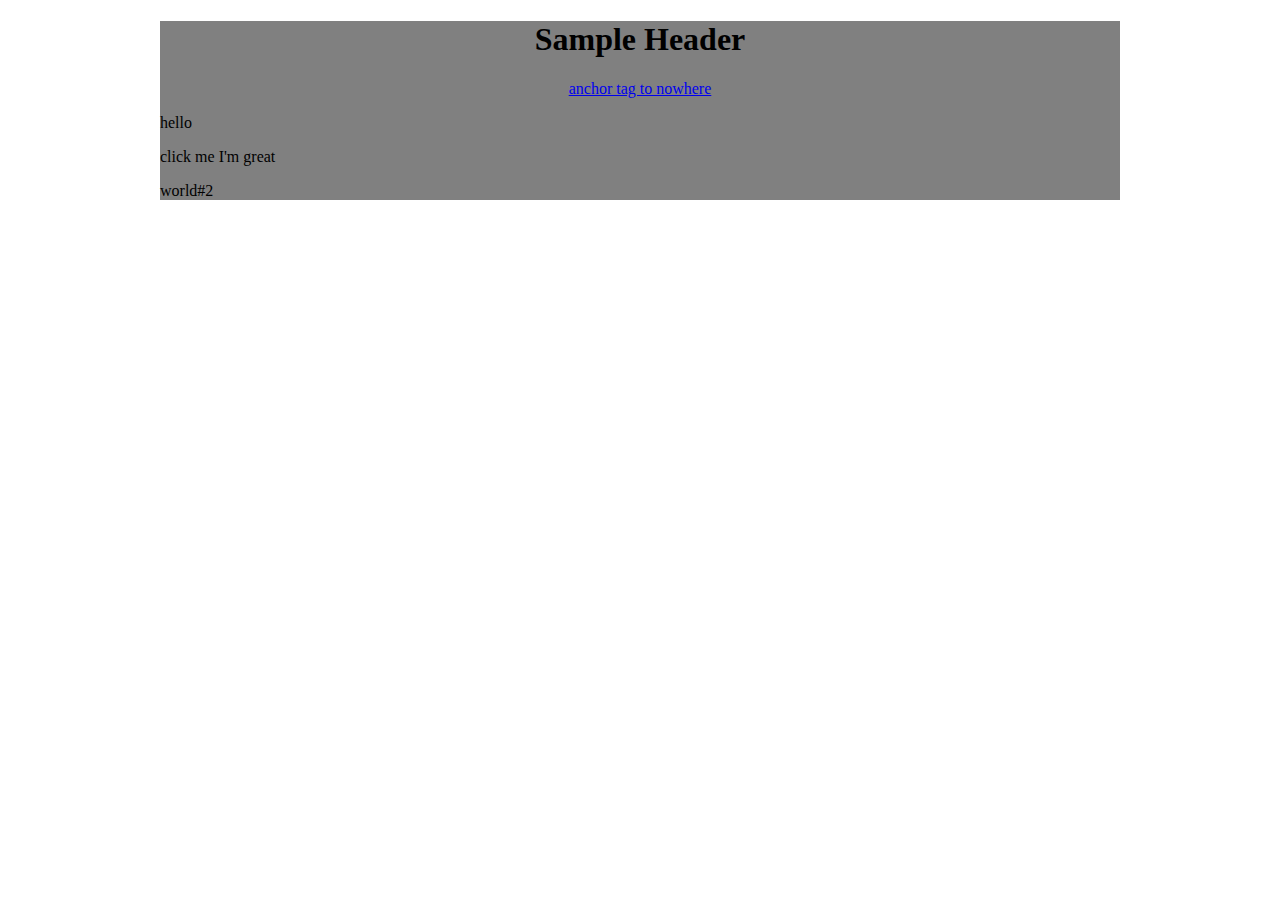
==== lab_3_bad_css.html @ 9b9001f9 "Update lab_3_bad_css.html" ====
<!DOCTYPE html>
<html>

<head>
  <title>INST377</title>
  <link rel="stylesheet" type = "text/css" href="lab_3_bad_css.css">
  <style type= "text/css">
    .wrapper{width:960px; margin: auto; background-color: grey;}
    body {margin:0; padding: 0}
  </style>
 
<body>
  <div class="wrapper">
    <div class="head" id="start">
      <center>
      <h1>Sample Header</h1>
      <a href="null" > anchor tag to nowhere </a>
      </center>
    </div>
    <div class="second_container">
      <div class="interior">
      <p>hello</p>
    </div>
    </div>
    <div class="container">
      <div class="column">
      <div>
        <p> click me I'm great</p> 
      </div>
      <div>
        <div class="column">
      </div>
        
      <div class="second textbox">
        <p>world#2</p>
      </div>
    </div>
  </div>
</body>

</html>
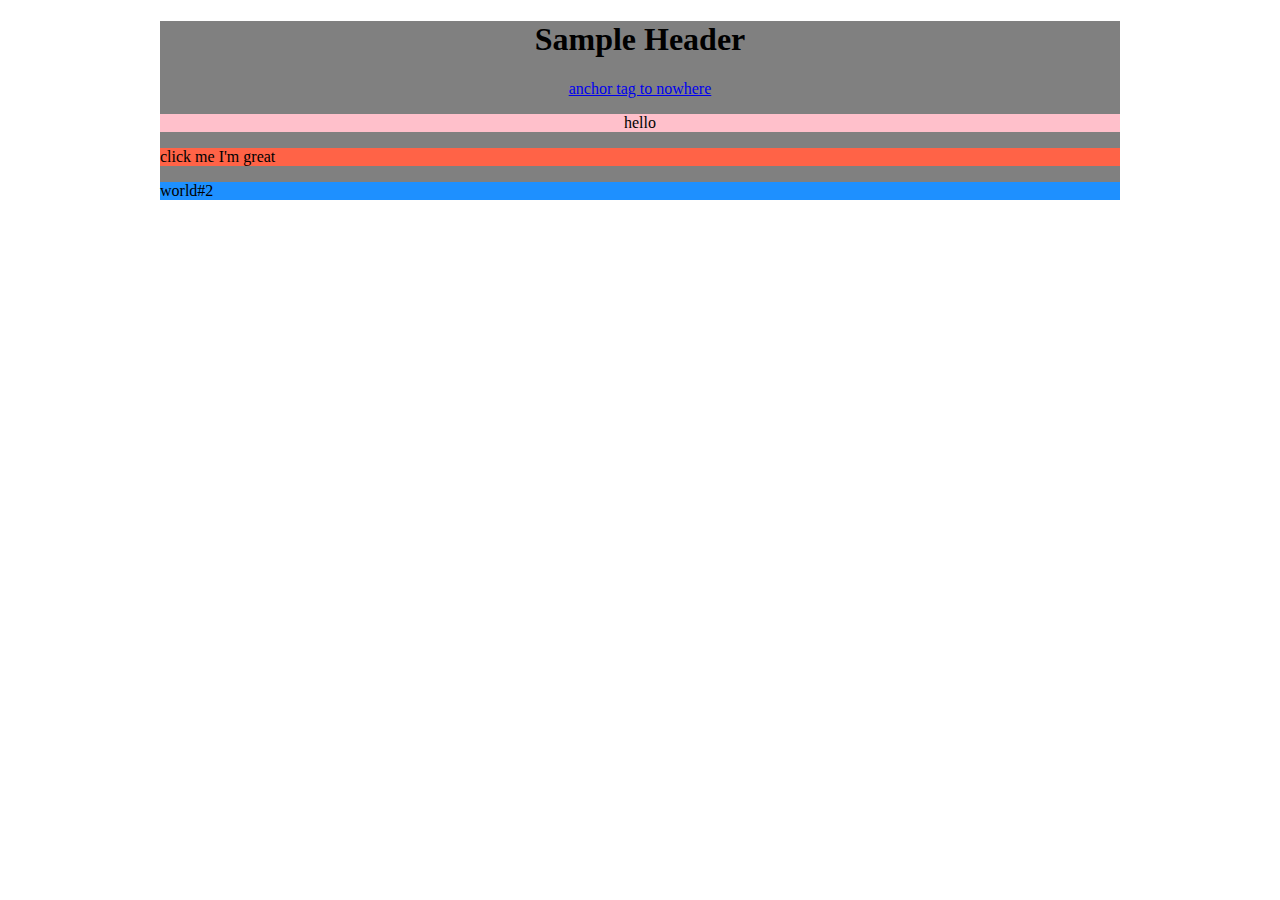
==== commit 962ef613: "update lab 3" ====
--- a/lab_3_bad_css.html
+++ b/lab_3_bad_css.html
@@ -19,20 +19,23 @@
     </div>
     <div class="second_container">
       <div class="interior">
-      <p>hello</p>
+      <center>
+      <p style="background-color:pink;">hello </p>
+      </center>
     </div>
     </div>
     <div class="container">
       <div class="column">
       <div>
-        <p> click me I'm great</p> 
+        <p style="background-color:tomato;">click me I'm great</p> 
       </div>
       <div>
         <div class="column">
+        <p style="background-color:tomato;"</p> 
       </div>
         
       <div class="second textbox">
-        <p>world#2</p>
+        <p style="background-color:dodgerblue;"> world#2</p>
       </div>
     </div>
   </div>
